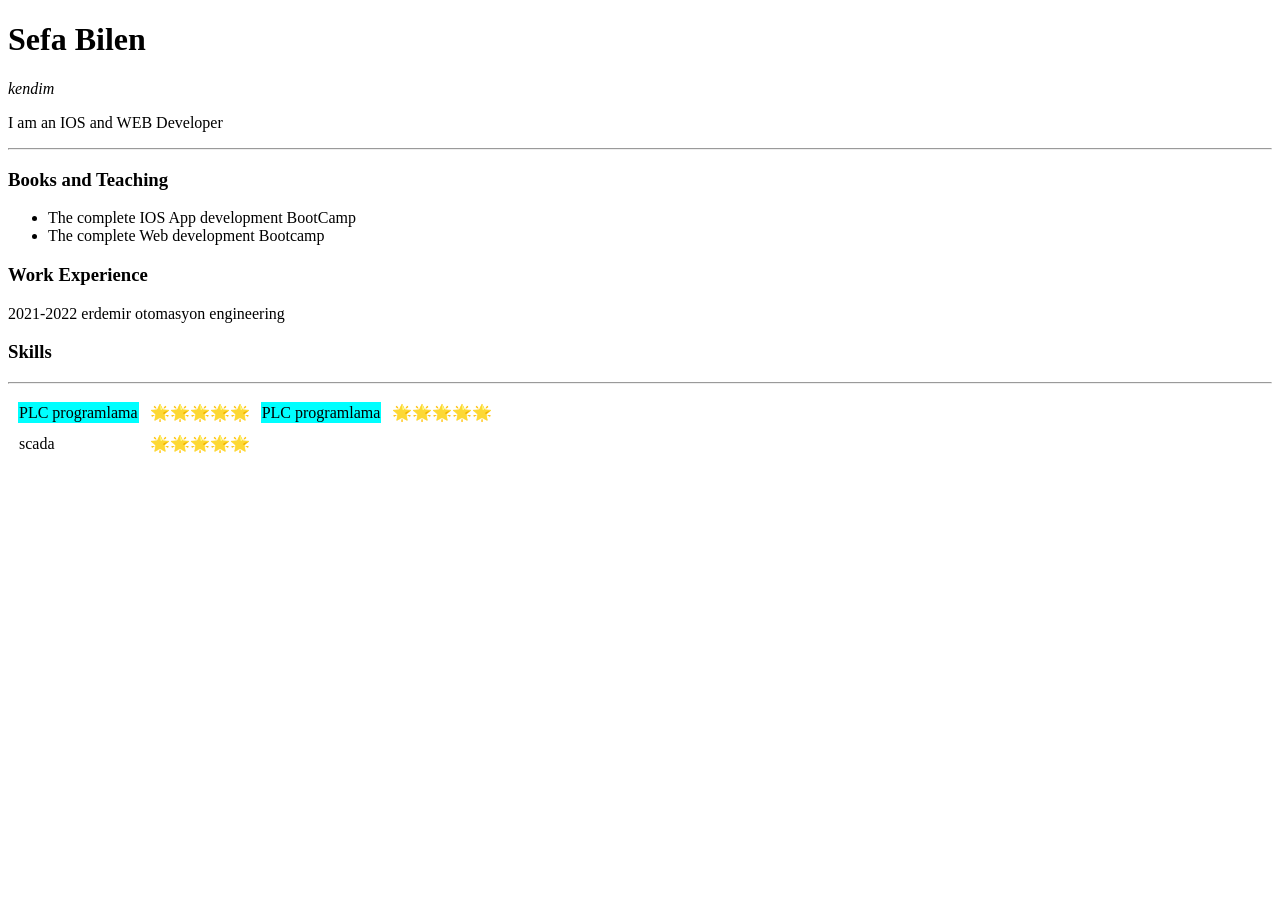
==== cv.html @ 64d28024 "Add initial personal website file" ====
<!DOCTYPE html>
<html lang="en">
<head>
    <meta charset="UTF-8">
    <meta http-equiv="X-UA-Compatible" content="IE=edge">
    <meta name="viewport" content="width=device-width, initial-scale=1.0">
    <title>Document</title>
</head>
<body>
  <h1>Sefa Bilen</h1>  
 <p><em>kendim</em></p> 
 <p>I am an IOS and WEB Developer</p>
 <hr>
 <h3>Books and Teaching</h3>
 <ul>
     <li>The complete IOS App development BootCamp</li>
     <li>The complete Web development Bootcamp</li>
 </ul>
 <h3>Work Experience</h3>
 <p>2021-2022 erdemir otomasyon engineering</p>
 <h3>Skills</h3>
 <table cellspacing="10">
    <tr>
        <td bgcolor="cyan">
            PLC programlama
        </td>
        <td>
            🌟🌟🌟🌟🌟
        </td>
        <td bgcolor="cyan">
            PLC programlama
        </td>
        <td>
            🌟🌟🌟🌟🌟
        </td>
    </tr>
    <hr>
    <tr>
        <td>
            scada
        </td>
        <td>
            🌟🌟🌟🌟🌟
        </td>
    </tr>
 </table>
</body>
</html>
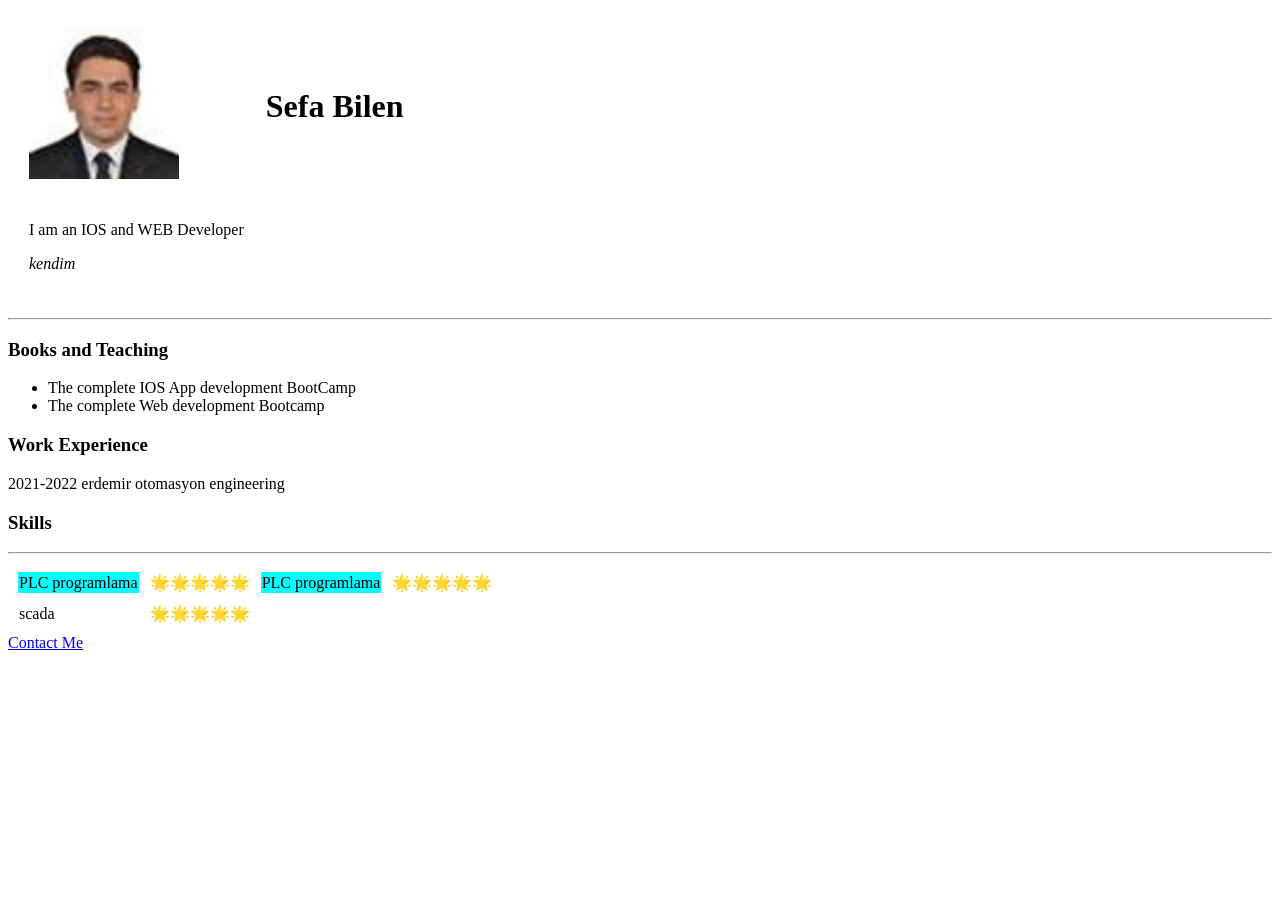
==== commit 9d39c9c6: "Add files via upload" ====
--- a/cv.html
+++ b/cv.html
@@ -4,12 +4,25 @@
     <meta charset="UTF-8">
     <meta http-equiv="X-UA-Compatible" content="IE=edge">
     <meta name="viewport" content="width=device-width, initial-scale=1.0">
-    <title>Document</title>
+    <title>Sefa Bilen CV</title>
 </head>
 <body>
-  <h1>Sefa Bilen</h1>  
- <p><em>kendim</em></p> 
- <p>I am an IOS and WEB Developer</p>
+    <table cellspacing="20" >
+<tr>
+<td><img src="sbilen.jpg" alt="resmim" height="150"></td>
+<td><h1>Sefa Bilen</h1> </td>
+</tr>
+<tr>
+    <td>
+       <p>I am an IOS and WEB Developer</p> 
+       <p><em>kendim</em></p>
+    </td>
+</tr>
+    
+
+
+    </table>
+
  <hr>
  <h3>Books and Teaching</h3>
  <ul>
@@ -44,5 +57,6 @@
         </td>
     </tr>
  </table>
+ <a href="contact-me.html">Contact Me</a>
 </body>
 </html>
